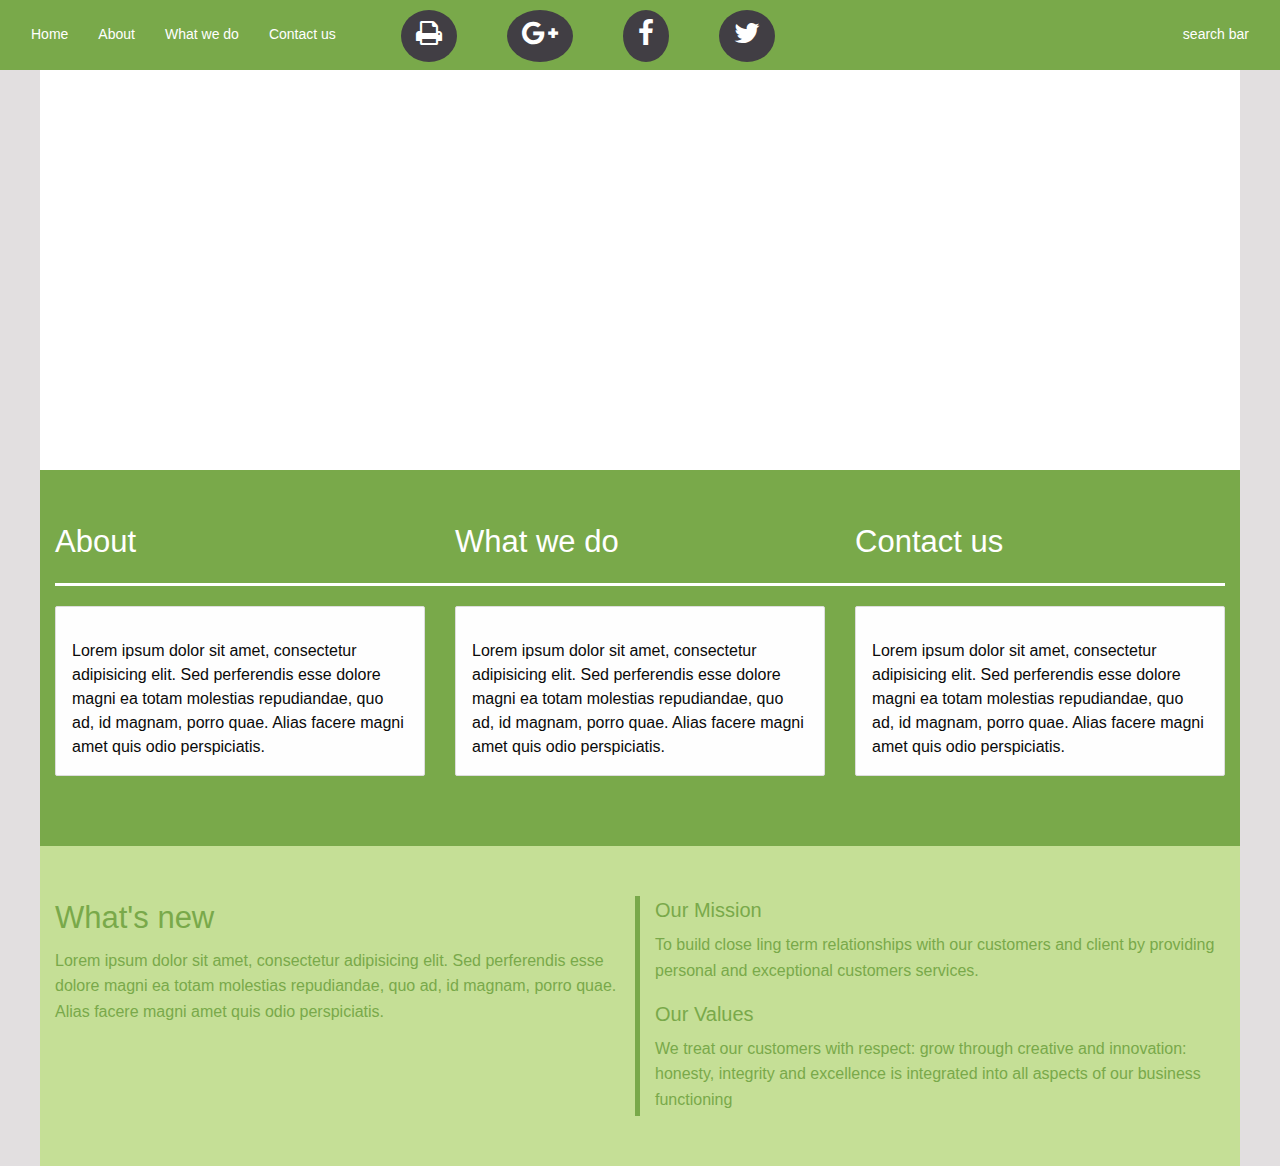
==== index.html @ eb338cb5 "home page" ====
<!doctype html>
<html class="no-js" lang="en" dir="ltr">

<head>
    <meta charset="utf-8">
    <meta http-equiv="x-ua-compatible" content="ie=edge">
    <meta name="viewport" content="width=device-width, initial-scale=1.0">
    <title>Foundation for Sites</title>
    <link rel="stylesheet" href="css/foundation.css">
    <link rel="stylesheet" href="css/app.css">
    <link rel="stylesheet" href="./css/font-awesome.min.css">
</head>

<body>
    <section class="navigation">
        <nav class="nav">

            <a class="toggle-nav" href="#">&#9776;</a>

            <div class="nav-mobile">
                <ul class="left">
                    <li><a href="#">Home</a></li>
                    <li><a href="#">About</a></li>
                    <li><a href="#">What we do</a></li>
                    <li><a href="#">Contact us</a></li>
                    <li><a href="#" id="social-media-logo"><i class="fa fa-print fa-2x" aria-hidden="true"></i></a></li>
                    <li><a href="#" id="social-media-logo"><i class="fa fa-google-plus fa-2x" aria-hidden="true"></i></a></li>
                    <li><a href="#" id="social-media-logo"><i class="fa fa-facebook fa-2x" aria-hidden="true"></i></a></li>
                    <li><a href="#" id="social-media-logo"><i class="fa fa-twitter fa-2x" aria-hidden="true"></i></a></li>
                </ul>
                <ul class="right">
                    <li>
                        <a href="#">search bar</a>
                    </li>
                </ul>
            </div>
        </nav>
    </section>

    <!--------------------HERO SECTION--------------------------->
    <section class="row hero">

    </section>

    <!--------------------ABOUT SECTION--------------------------->
    <section class="row about">
        <div>
            <div class="small-12 large-4 columns">
                <h3>About</h3>
                <hr>
                <div class="card">
                    <div class="card-main">
                        <div class="card-feature">
                            <img src="http://41.media.tumblr.com/4062c0e0317546a8dbb53ddbb4251769/tumblr_nx5btau0Ba1ta0hnbo1_1280.jpg" alt="" class="card-image" />
                        </div>
                        <div class="card-content">
                            <span>Lorem ipsum dolor sit amet, consectetur adipisicing elit. Sed perferendis esse dolore magni ea totam molestias repudiandae, quo ad, id magnam, porro quae. Alias facere magni amet quis odio perspiciatis.</span>
                        </div>
                    </div>
                </div>
            </div>
            <div class="small-12 large-4 columns">
                <h3>What we do</h3>
                <hr id="hr-pad-left">
                <div class="card">
                    <div class="card-main">
                        <div class="card-feature">
                            <img src="http://41.media.tumblr.com/4062c0e0317546a8dbb53ddbb4251769/tumblr_nx5btau0Ba1ta0hnbo1_1280.jpg" alt="" class="card-image" />
                        </div>
                        <div class="card-content">
                            <span>Lorem ipsum dolor sit amet, consectetur adipisicing elit. Sed perferendis esse dolore magni ea totam molestias repudiandae, quo ad, id magnam, porro quae. Alias facere magni amet quis odio perspiciatis.</span>
                        </div>
                    </div>
                </div>

            </div>
            <div class="small-12 large-4 columns">
                <h3>Contact us</h3>
                <hr id="hr-pad-left">
                <div class="card">
                    <div class="card-main">
                        <div class="card-feature">
                            <img src="http://41.media.tumblr.com/4062c0e0317546a8dbb53ddbb4251769/tumblr_nx5btau0Ba1ta0hnbo1_1280.jpg" alt="" class="card-image" />
                        </div>
                        <div class="card-content">
                            <span>Lorem ipsum dolor sit amet, consectetur adipisicing elit. Sed perferendis esse dolore magni ea totam molestias repudiandae, quo ad, id magnam, porro quae. Alias facere magni amet quis odio perspiciatis.</span>
                        </div>
                    </div>
                </div>
            </div>
        </div>
    </section>
    <section class="row whats-new">
        <div class="left small-12 large-6 columns">
            <h3>What's new</h3>
            <p>Lorem ipsum dolor sit amet, consectetur adipisicing elit. Sed perferendis esse dolore magni ea totam molestias repudiandae, quo ad, id magnam, porro quae. Alias facere magni amet quis odio perspiciatis.</p>
        </div>
        <div class="small-12 large-6 columns">
            <h5 id="pad-top">Our Mission</h5>
            <p>To build close ling term relationships with our customers and client by providing personal and exceptional customers services.</p>
            <h5>Our Values</h5>
            <p>We treat our customers with respect: grow through creative and innovation: honesty, integrity and excellence is integrated into all aspects of our business functioning</p>
        </div>
    </section>



    <script src="./js/jquery.min.js"></script>
    <script src="js/vendor/jquery.js"></script>
    <script src="js/vendor/what-input.js"></script>
    <script src="js/vendor/foundation.js"></script>
    <script src="js/app.js"></script>
</body>

</html>
---- css/app.css ----
body {
    border: 0px;
    background-color: #E2DFE0;
}
.nav a {
    color: white;
    text-decoration: none;
}
.nav ul {
    list-style: none;
    padding-top: 10px
}
.nav {
    background: #79A94A;
    min-height: 70px;
}
.nav .left {
    float: left;
    margin-left: 1em;
}
.nav .left li {
    font-size: 14px;
    float: left;
}
.nav .left li a {
    display: block;
    padding: 9px 15px;
    line-height: 30px;
}
.nav .left li a:hover {
    background: #f2f2f2;
}
.nav .right {
    float: right;
    margin-right: 1em;
}
.nav .right li {
    font-size: 14px;
    float: left;
}
.nav .right li a {
    display: block;
    padding: 9px 15px;
    line-height: 30px;
}
.nav .right li a:hover {
    background: #f2f2f2;
}
.toggle-nav {
    display: none;
}
.nav-mobile style {
    display: block;
}
@media only screen and (max-width: 640px) {
    .nav {
        border-bottom: 1px solid rgba(0, 0, 0, 0.1);
    }
    .toggle-nav {
        display: block;
        padding: 10px;
        position: absolute;
        right: 10px;
        line-height: 30px;
    }
    .toggle-nav:after {
        content: ' Menu';
    }
    .nav-mobile {
        display: none;
    }
    .style-mobile {
        background: #ffffff;
        top: 51px;
        position: absolute;
        width: 100%;
    }
    .style-mobile li {
        display: block;
        width: 100%;
    }
    .nav .right {
        display: block;
        float: none;
        margin: 0em;
    }
    .nav .left {
        display: block;
        float: none;
        margin: 0em;
    }
}
@media only screen and (min-width: 641px) {
    .nav-mobile {
        display: block !important;
    }
}
#social-media-logo {
    background-color: #413E44;
    border-radius: 250%;
    margin-left: 50px;
}

/********************************************************
                        HERO
********************************************************/

.hero {
    background-color: white;
    height: 400px;
}

/********************************************************
                        ABOUT
********************************************************/

.about {
    background: #79A94A;
}
.about hr {
    background-color: white;
    border-color: white;
    border-width: medium
}
.about #hr-pad-left {
    margin-left: -40px
}
.about h3 {
    padding-top: 50px;
    color: white;
}
button:hover {
    cursor: pointer;
    opacity: 0.9;
}
.card {
    background: #fefefe;
    border: 1px solid #dddddd;
    border-radius: 2px;
    margin-bottom: 70px
}
.card-menu {
    position: absolute;
    right: 0;
    top: 0;
}
.card-image {
    width: 100%;
}
.card-content {
    padding: 8px 16px 16px;
}

/********************************************************
                        WHATS NEW
********************************************************/

.whats-new {
    background-color: #C5DF96;
    margin-bottom: 100px;
}
.whats-new #pad-top {
    padding-top: 50px;
}
.whats-new h3,
p,
h5 {
    color: #79A94A;
}
.whats-new .left {
    border-right: solid #79A94A 5px;
    margin-top: 50px;
    margin-bottom: 50px;
    height: 220px
}
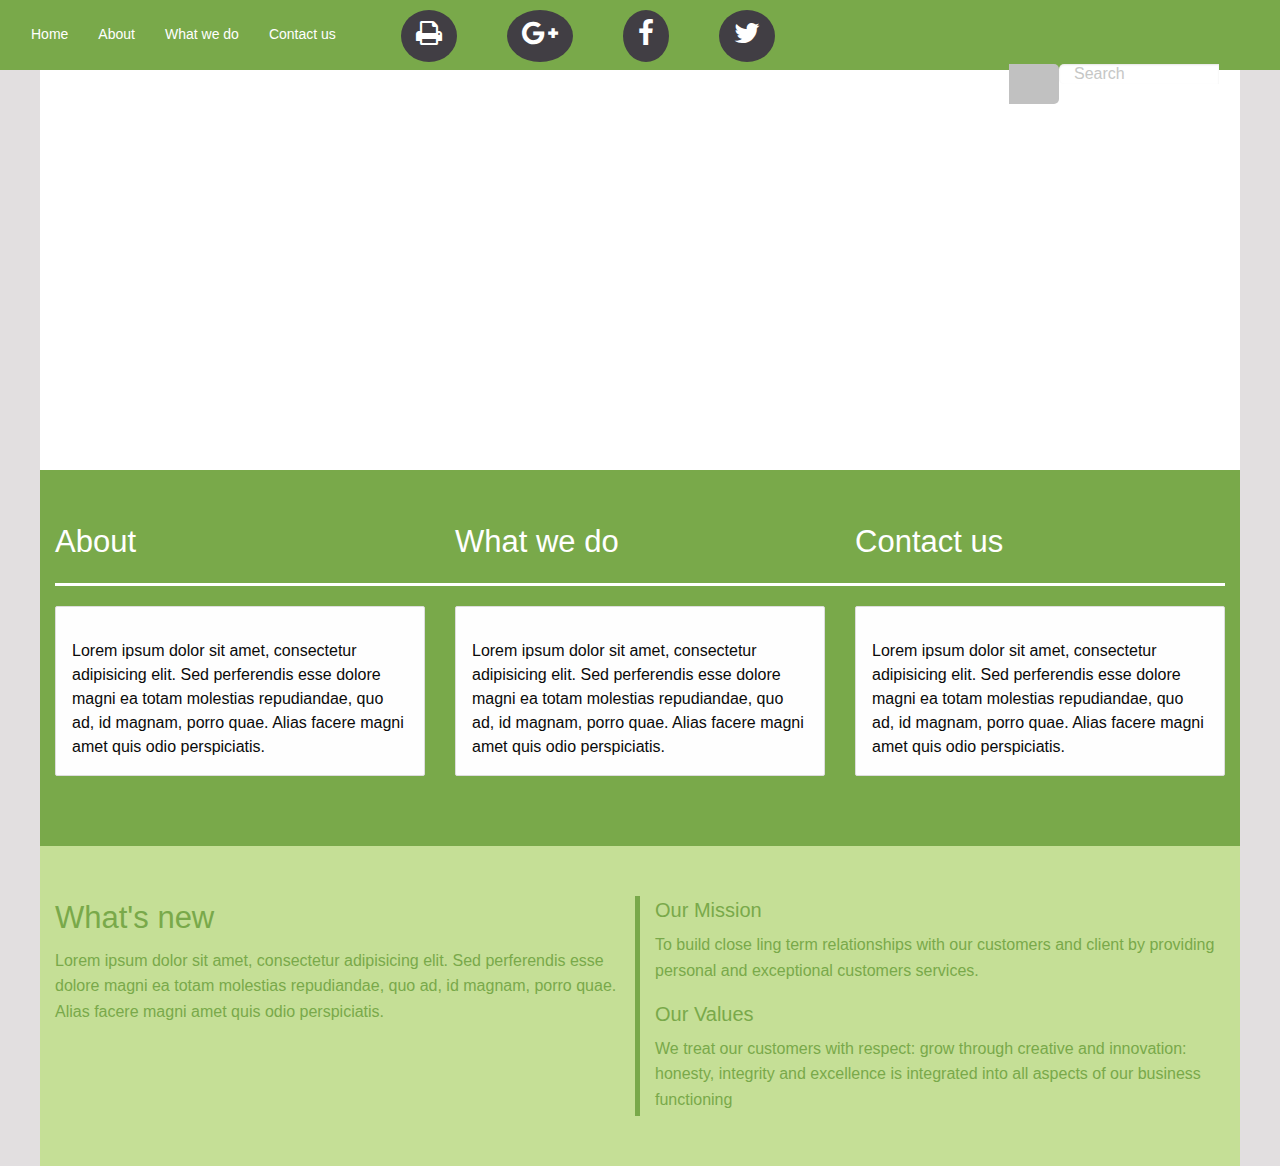
==== commit c50c11c3: "edited icons" ====
--- a/index.html
+++ b/index.html
@@ -30,7 +30,15 @@
                 </ul>
                 <ul class="right">
                     <li>
-                        <a href="#">search bar</a>
+                        <a href="#">
+                            <form action="/search.html" class="search-wrapper cf">
+                                <button type="submit"> <span class="fontawesome-search"></span>
+                                </button>
+                                <input type="text" placeholder="Search" required="">
+
+                            </form>
+
+                        </a>
                     </li>
                 </ul>
             </div>
--- a/css/app.css
+++ b/css/app.css
@@ -173,3 +173,112 @@
     margin-bottom: 50px;
     height: 220px
 }
+
+/**********************************************************************************************************************************************************************************************************************************************************************************/
+
+.cf:before,
+.cf:after {
+    content: "";
+    display: table;
+}
+.cf:after {
+    clear: both;
+}
+.cf {
+    zoom: 1;
+}
+
+/* Form wrapper styling */
+
+.search-wrapper {
+    width: 240px;
+    margin: 45px auto 50px auto;
+}
+
+/* Form text input */
+
+.search-wrapper input {
+    width: 160px;
+    height: 20px;
+    padding: 10px 15px;
+    float: left;
+    font: normal 16px 'Arial', 'Tahoma';
+    border: 0;
+    background: #fff;
+    border-radius: 5px 0 0 5px;
+}
+.search-wrapper input:hover + .search-wrapper button {
+    background: #ccc
+}
+.search-wrapper input:focus {
+    outline: 0;
+    background: #fff;
+}
+.search-wrapper input::-webkit-input-placeholder {
+    color: #c6c7c6;
+    font-weight: normal;
+}
+.search-wrapper input:-moz-placeholder {
+    color: #999;
+    font-weight: normal;
+    font-style: italic;
+}
+.search-wrapper input:-ms-input-placeholder {
+    color: #999;
+    font-weight: normal;
+    font-style: italic;
+}
+
+/* Form submit button */
+
+.search-wrapper button {
+    overflow: visible;
+    position: relative;
+    float: left;
+    border: 0;
+    padding: 0;
+    cursor: pointer;
+    height: 40px;
+    width: 50px;
+    font: bold 18px 'Arial', 'Tahoma';
+    color: white;
+    background: #c1c1c1;
+    border-radius: 0 5px 5px 0;
+    transition: all 2.0s linear;
+    -webkit-transition: all 0.2s linear;
+    -moz-transition: all 0.2s linear;
+    -ms-transition: all 0.2s linear;
+    -o-transition: all 0.2s linear;
+}
+.search-wrapper button:hover {
+    background: #5cc924;
+    transition: all 2.0s linear;
+    -webkit-transition: all 0.2s linear;
+    -moz-transition: all 0.2s linear;
+    -ms-transition: all 0.2s linear;
+    -o-transition: all 0.2s linear;
+}
+.search-wrapper button:active,
+.search-wrapper button:focus {
+    background: #329400;
+    outline: 0;
+    transition: all 0s linear;
+    -webkit-transition: all 0s linear;
+    -moz-transition: all 0s linear;
+    -ms-transition: all 0s linear;
+    -o-transition: all 0s linear;
+}
+.search-wrapper button:hover:before {
+    border-right-color: #e54040;
+}
+.search-wrapper button:focus:before,
+.search-wrapper button:active:before {
+    border-right-color: #c42f2f;
+}
+.search-wrapper button::-moz-focus-inner {
+    /* remove extra button spacing for Mozilla Firefox */
+    border: 0;
+    padding: 0;
+}
+
+/**********************************************************************************************************************************************************************************************************************************************************************************/
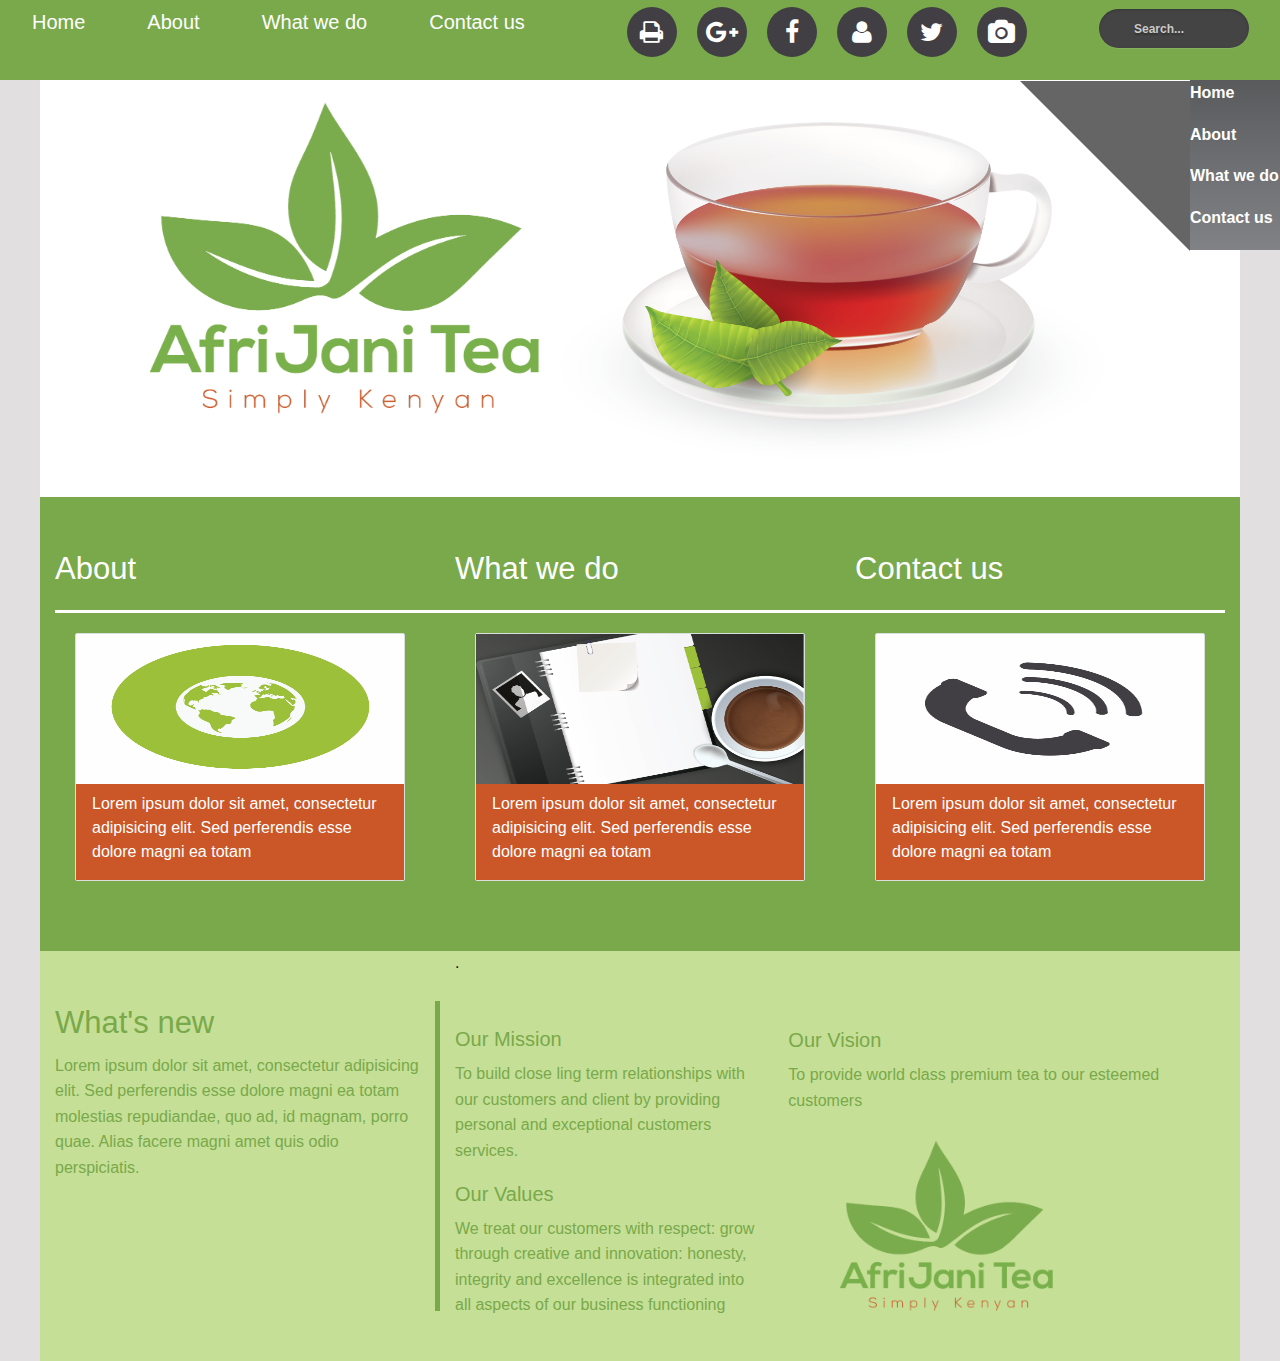
==== commit 8fd104ff: "responsiveness" ====
--- a/index.html
+++ b/index.html
@@ -19,25 +19,23 @@
 
             <div class="nav-mobile">
                 <ul class="left">
-                    <li><a href="#">Home</a></li>
-                    <li><a href="#">About</a></li>
-                    <li><a href="#">What we do</a></li>
-                    <li><a href="#">Contact us</a></li>
-                    <li><a href="#" id="social-media-logo"><i class="fa fa-print fa-2x" aria-hidden="true"></i></a></li>
-                    <li><a href="#" id="social-media-logo"><i class="fa fa-google-plus fa-2x" aria-hidden="true"></i></a></li>
-                    <li><a href="#" id="social-media-logo"><i class="fa fa-facebook fa-2x" aria-hidden="true"></i></a></li>
-                    <li><a href="#" id="social-media-logo"><i class="fa fa-twitter fa-2x" aria-hidden="true"></i></a></li>
+                    <li><a href="./about.html">Home</a></li>
+                    <li><a style="padding-left:62px;" href="./about.html">About</a></li>
+                    <li><a style="padding-left:62px;" href="./whatwedo.html">What we do</a></li>
+                    <li><a style="padding-left:62px;" href="#">Contact us</a></li>
+                    <li><a style="padding-left:102px;" href="#" id="social-media-logo"><i class="fa fa-print fa-2x" aria-hidden="true"></i></a></li>
+                    <li><a style="padding-left:20px;" href="#" id="social-media-logo"><i class="fa fa-google-plus fa-2x" aria-hidden="true"></i></a></li>
+                    <li><a style="padding-left:20px;" href="#" id="social-media-logo"><i class="fa fa-facebook fa-2x" aria-hidden="true"></i></a></li>
+                    <li><a style="padding-left:20px;" href="#" id="social-media-logo"><i class="fa fa-user" aria-hidden="true"></i></a></li>
+                    <li><a style="padding-left:20px;" href="#" id="social-media-logo"><i class="fa fa-twitter fa-2x" aria-hidden="true"></i></a></li>
+                    <li><a style="padding-left:20px;" href="#" id="social-media-logo"><i class="fa fa-camera" aria-hidden="true"></i></a></li>
                 </ul>
                 <ul class="right">
                     <li>
-                        <a href="#">
-                            <form action="/search.html" class="search-wrapper cf">
-                                <button type="submit"> <span class="fontawesome-search"></span>
-                                </button>
-                                <input type="text" placeholder="Search" required="">
-
+                        <a id="search-hide" href="#">
+                            <form method="get" action="/search" id="search">
+                                <input name="q" type="text" size="40" placeholder="Search..." />
                             </form>
-
                         </a>
                     </li>
                 </ul>
@@ -47,7 +45,18 @@
 
     <!--------------------HERO SECTION--------------------------->
     <section class="row hero">
-
+        <div id="right-block">
+            <p>Home</p>
+            <p>About</p>
+            <p>What we do</p>
+            <p>Contact us</p>
+        </div>
+        <div id="triangle-top-right">
+        </div>
+        <div>
+            <div class="small-6 large-6 columns"><img src="./img/Afrijani.png"></div>
+            <div id="hero-img" class="small-6 large-6 columns"><img src="./img/cup.png"></div>
+        </div>
     </section>
 
     <!--------------------ABOUT SECTION--------------------------->
@@ -59,10 +68,10 @@
                 <div class="card">
                     <div class="card-main">
                         <div class="card-feature">
-                            <img src="http://41.media.tumblr.com/4062c0e0317546a8dbb53ddbb4251769/tumblr_nx5btau0Ba1ta0hnbo1_1280.jpg" alt="" class="card-image" />
+                            <img src="./img/world.png" alt="" class="card-image" />
                         </div>
                         <div class="card-content">
-                            <span>Lorem ipsum dolor sit amet, consectetur adipisicing elit. Sed perferendis esse dolore magni ea totam molestias repudiandae, quo ad, id magnam, porro quae. Alias facere magni amet quis odio perspiciatis.</span>
+                            <span>Lorem ipsum dolor sit amet, consectetur adipisicing elit. Sed perferendis esse dolore magni ea totam</span>
                         </div>
                     </div>
                 </div>
@@ -73,10 +82,10 @@
                 <div class="card">
                     <div class="card-main">
                         <div class="card-feature">
-                            <img src="http://41.media.tumblr.com/4062c0e0317546a8dbb53ddbb4251769/tumblr_nx5btau0Ba1ta0hnbo1_1280.jpg" alt="" class="card-image" />
+                            <img src="./img/what-we-do.png" alt="" class="card-image" />
                         </div>
                         <div class="card-content">
-                            <span>Lorem ipsum dolor sit amet, consectetur adipisicing elit. Sed perferendis esse dolore magni ea totam molestias repudiandae, quo ad, id magnam, porro quae. Alias facere magni amet quis odio perspiciatis.</span>
+                            <span>Lorem ipsum dolor sit amet, consectetur adipisicing elit. Sed perferendis esse dolore magni ea totam</span>
                         </div>
                     </div>
                 </div>
@@ -88,10 +97,10 @@
                 <div class="card">
                     <div class="card-main">
                         <div class="card-feature">
-                            <img src="http://41.media.tumblr.com/4062c0e0317546a8dbb53ddbb4251769/tumblr_nx5btau0Ba1ta0hnbo1_1280.jpg" alt="" class="card-image" />
+                            <img src="./img/Contact-us.png" alt="" class="card-image" />
                         </div>
                         <div class="card-content">
-                            <span>Lorem ipsum dolor sit amet, consectetur adipisicing elit. Sed perferendis esse dolore magni ea totam molestias repudiandae, quo ad, id magnam, porro quae. Alias facere magni amet quis odio perspiciatis.</span>
+                            <span>Lorem ipsum dolor sit amet, consectetur adipisicing elit. Sed perferendis esse dolore magni ea totam</span>
                         </div>
                     </div>
                 </div>
@@ -99,16 +108,29 @@
         </div>
     </section>
     <section class="row whats-new">
-        <div class="left small-12 large-6 columns">
+        <div class="left small-12 large-4 columns">
             <h3>What's new</h3>
             <p>Lorem ipsum dolor sit amet, consectetur adipisicing elit. Sed perferendis esse dolore magni ea totam molestias repudiandae, quo ad, id magnam, porro quae. Alias facere magni amet quis odio perspiciatis.</p>
         </div>
-        <div class="small-12 large-6 columns">
-            <h5 id="pad-top">Our Mission</h5>
-            <p>To build close ling term relationships with our customers and client by providing personal and exceptional customers services.</p>
-            <h5>Our Values</h5>
-            <p>We treat our customers with respect: grow through creative and innovation: honesty, integrity and excellence is integrated into all aspects of our business functioning</p>
+        <div class="small-12 large-8 columns">
+            <div class="row">
+                <div class="small-6 large-5 columns">.
+                    <h5 id="pad-top">Our Mission</h5>
+                    <p>To build close ling term relationships with our customers and client by providing personal and exceptional customers services.</p>
+                    <h5>Our Values</h5>
+                    <p>We treat our customers with respect: grow through creative and innovation: honesty, integrity and excellence is integrated into all aspects of our business functioning</p>
+                </div>
+                <div class="small-6 large-7 columns">
+                    <h5 style="margin-top:75px;">Our Vision</h5>
+                    <p>To provide world class premium tea to our esteemed customers</p>
+                    <img id="img-size" src="./img/Afrijani.png">
+                </div>
+            </div>
+
         </div>
+    </section>
+    <section>
+
     </section>
 
 
--- a/css/app.css
+++ b/css/app.css
@@ -8,27 +8,28 @@
 }
 .nav ul {
     list-style: none;
-    padding-top: 10px
 }
 .nav {
     background: #79A94A;
-    min-height: 70px;
+    min-height: 80px;
 }
 .nav .left {
     float: left;
-    margin-left: 1em;
+    margin-left: 2em;
+    margin-top: 7px;
 }
 .nav .left li {
-    font-size: 14px;
+    font-size: 20px;
     float: left;
-}
-.nav .left li a {
     display: block;
-    padding: 9px 15px;
     line-height: 30px;
 }
 .nav .left li a:hover {
-    background: #f2f2f2;
+    color: black;
+    -moz-transition: .5s;
+    -webkit-transition: .5s;
+    -o-transition: .5s;
+    transition: .5s;
 }
 .nav .right {
     float: right;
@@ -43,14 +44,29 @@
     padding: 9px 15px;
     line-height: 30px;
 }
-.nav .right li a:hover {
-    background: #f2f2f2;
-}
 .toggle-nav {
     display: none;
 }
 .nav-mobile style {
     display: block;
+}
+@media only screen and (max-width: 1250px) {
+    #right-block {
+        display: none;
+    }
+    #triangle-top-right {
+        display: none;
+    }
+}
+@media only screen and (max-width: 1245px) {
+    .nav-mobile #search-hide {
+        display: none;
+    }
+}
+@media only screen and (max-width: 1030px) {
+    .nav-mobile #social-media-logo {
+        display: none;
+    }
 }
 @media only screen and (max-width: 640px) {
     .nav {
@@ -68,9 +84,17 @@
     }
     .nav-mobile {
         display: none;
+        z-index: 99;
+        text-align: center;
+    }
+    .nav-mobile #social-media-logo {
+        display: none;
+    }
+    .nav-mobile #search-hide {
+        display: none;
     }
     .style-mobile {
-        background: #ffffff;
+        background: #6ea23b;
         top: 51px;
         position: absolute;
         width: 100%;
@@ -95,10 +119,49 @@
         display: block !important;
     }
 }
-#social-media-logo {
-    background-color: #413E44;
-    border-radius: 250%;
-    margin-left: 50px;
+#social-media-logo i {
+    font-size: 25px;
+    background: #666;
+    background: #413E44;
+    -webkit-border-radius: 100%;
+    -moz-border-radius: 100%;
+    -o-border-radius: 100%;
+    border-radius: 100%;
+    text-align: center;
+    display: table-cell;
+    vertical-align: middle;
+    width: 50px;
+    height: 50px;
+    -moz-transition: .5s;
+    -webkit-transition: .5s;
+    -o-transition: .5s;
+    transition: .5s;
+}
+#social-media-logo:hover {
+    color: #65d065;
+}
+#search {}
+#search input[type="text"] {
+    background: url(search-dark.png) no-repeat 10px 6px #444;
+    border: 0 none;
+    font: bold 12px Arial, Helvetica, Sans-serif;
+    color: #777;
+    width: 150px;
+    padding: 6px 15px 6px 35px;
+    -webkit-border-radius: 20px;
+    -moz-border-radius: 20px;
+    border-radius: 20px;
+    text-shadow: 0 2px 2px rgba(0, 0, 0, 0.3);
+    -webkit-box-shadow: 0 1px 0 rgba(255, 255, 255, 0.1), 0 1px 3px rgba(0, 0, 0, 0.2) inset;
+    -moz-box-shadow: 0 1px 0 rgba(255, 255, 255, 0.1), 0 1px 3px rgba(0, 0, 0, 0.2) inset;
+    box-shadow: 0 1px 0 rgba(255, 255, 255, 0.1), 0 1px 3px rgba(0, 0, 0, 0.2) inset;
+    -webkit-transition: all 0.7s ease 0s;
+    -moz-transition: all 0.7s ease 0s;
+    -o-transition: all 0.7s ease 0s;
+    transition: all 0.7s ease 0s;
+}
+#search input[type="text"]:focus {
+    width: 200px;
 }
 
 /********************************************************
@@ -107,7 +170,15 @@
 
 .hero {
     background-color: white;
-    height: 400px;
+    padding-bottom: 50px
+}
+#hero-img {
+    position: absolute;
+    right: 10%;
+}
+.hero #right-block p {
+    color: white;
+    font-weight: bold
 }
 
 /********************************************************
@@ -137,7 +208,9 @@
     background: #fefefe;
     border: 1px solid #dddddd;
     border-radius: 2px;
-    margin-bottom: 70px
+    margin-bottom: 70px;
+    margin-left: 20px;
+    margin-right: 20px
 }
 .card-menu {
     position: absolute;
@@ -146,9 +219,12 @@
 }
 .card-image {
     width: 100%;
+    height: 150px
 }
 .card-content {
     padding: 8px 16px 16px;
+    background-color: #CB5627;
+    color: white;
 }
 
 /********************************************************
@@ -171,114 +247,38 @@
     border-right: solid #79A94A 5px;
     margin-top: 50px;
     margin-bottom: 50px;
-    height: 220px
-}
-
-/**********************************************************************************************************************************************************************************************************************************************************************************/
-
-.cf:before,
-.cf:after {
-    content: "";
-    display: table;
-}
-.cf:after {
-    clear: both;
-}
-.cf {
-    zoom: 1;
-}
-
-/* Form wrapper styling */
-
-.search-wrapper {
-    width: 240px;
-    margin: 45px auto 50px auto;
-}
-
-/* Form text input */
-
-.search-wrapper input {
-    width: 160px;
-    height: 20px;
-    padding: 10px 15px;
-    float: left;
-    font: normal 16px 'Arial', 'Tahoma';
-    border: 0;
-    background: #fff;
-    border-radius: 5px 0 0 5px;
-}
-.search-wrapper input:hover + .search-wrapper button {
-    background: #ccc
-}
-.search-wrapper input:focus {
-    outline: 0;
-    background: #fff;
-}
-.search-wrapper input::-webkit-input-placeholder {
-    color: #c6c7c6;
-    font-weight: normal;
-}
-.search-wrapper input:-moz-placeholder {
-    color: #999;
-    font-weight: normal;
-    font-style: italic;
-}
-.search-wrapper input:-ms-input-placeholder {
-    color: #999;
-    font-weight: normal;
-    font-style: italic;
-}
-
-/* Form submit button */
-
-.search-wrapper button {
-    overflow: visible;
-    position: relative;
-    float: left;
-    border: 0;
-    padding: 0;
-    cursor: pointer;
-    height: 40px;
-    width: 50px;
-    font: bold 18px 'Arial', 'Tahoma';
-    color: white;
-    background: #c1c1c1;
-    border-radius: 0 5px 5px 0;
-    transition: all 2.0s linear;
-    -webkit-transition: all 0.2s linear;
-    -moz-transition: all 0.2s linear;
-    -ms-transition: all 0.2s linear;
-    -o-transition: all 0.2s linear;
-}
-.search-wrapper button:hover {
-    background: #5cc924;
-    transition: all 2.0s linear;
-    -webkit-transition: all 0.2s linear;
-    -moz-transition: all 0.2s linear;
-    -ms-transition: all 0.2s linear;
-    -o-transition: all 0.2s linear;
-}
-.search-wrapper button:active,
-.search-wrapper button:focus {
-    background: #329400;
-    outline: 0;
-    transition: all 0s linear;
-    -webkit-transition: all 0s linear;
-    -moz-transition: all 0s linear;
-    -ms-transition: all 0s linear;
-    -o-transition: all 0s linear;
-}
-.search-wrapper button:hover:before {
-    border-right-color: #e54040;
-}
-.search-wrapper button:focus:before,
-.search-wrapper button:active:before {
-    border-right-color: #c42f2f;
-}
-.search-wrapper button::-moz-focus-inner {
-    /* remove extra button spacing for Mozilla Firefox */
-    border: 0;
-    padding: 0;
-}
-
-/**********************************************************************************************************************************************************************************************************************************************************************************/
+    height: 310px
+}
+#img-size {
+    height: 200px;
+}
+
+/********************************************************
+                        WHATS NEW
+********************************************************/
+
+#right-block {
+    width: 90px;
+    height: 170px;
+    background-color: #103252;
+    float: right;
+    margin-right: -216px;
+    line-height: 2;
+    /* For browsers that do not support gradients */
+    background: -webkit-linear-gradient(#595A5C, #6E6F72, #818285);
+    /* For Safari 5.1 to 6.0 */
+    background: -o-linear-gradient(#595A5C, #6E6F72, #818285);
+    /* For Opera 11.1 to 12.0 */
+    background: -moz-linear-gradient(#595A5C, #6E6F72, #818285);
+    /* For Firefox 3.6 to 15 */
+    background: linear-gradient(#595A5C, #6E6F72, #818285);
+    /* Standard syntax */
+}
+#triangle-top-right {
+    width: 0;
+    height: 0;
+    border-top: 170px solid #656565;
+    border-left: 170px solid transparent;
+    float: right;
+    margin-right: -126px;
+}
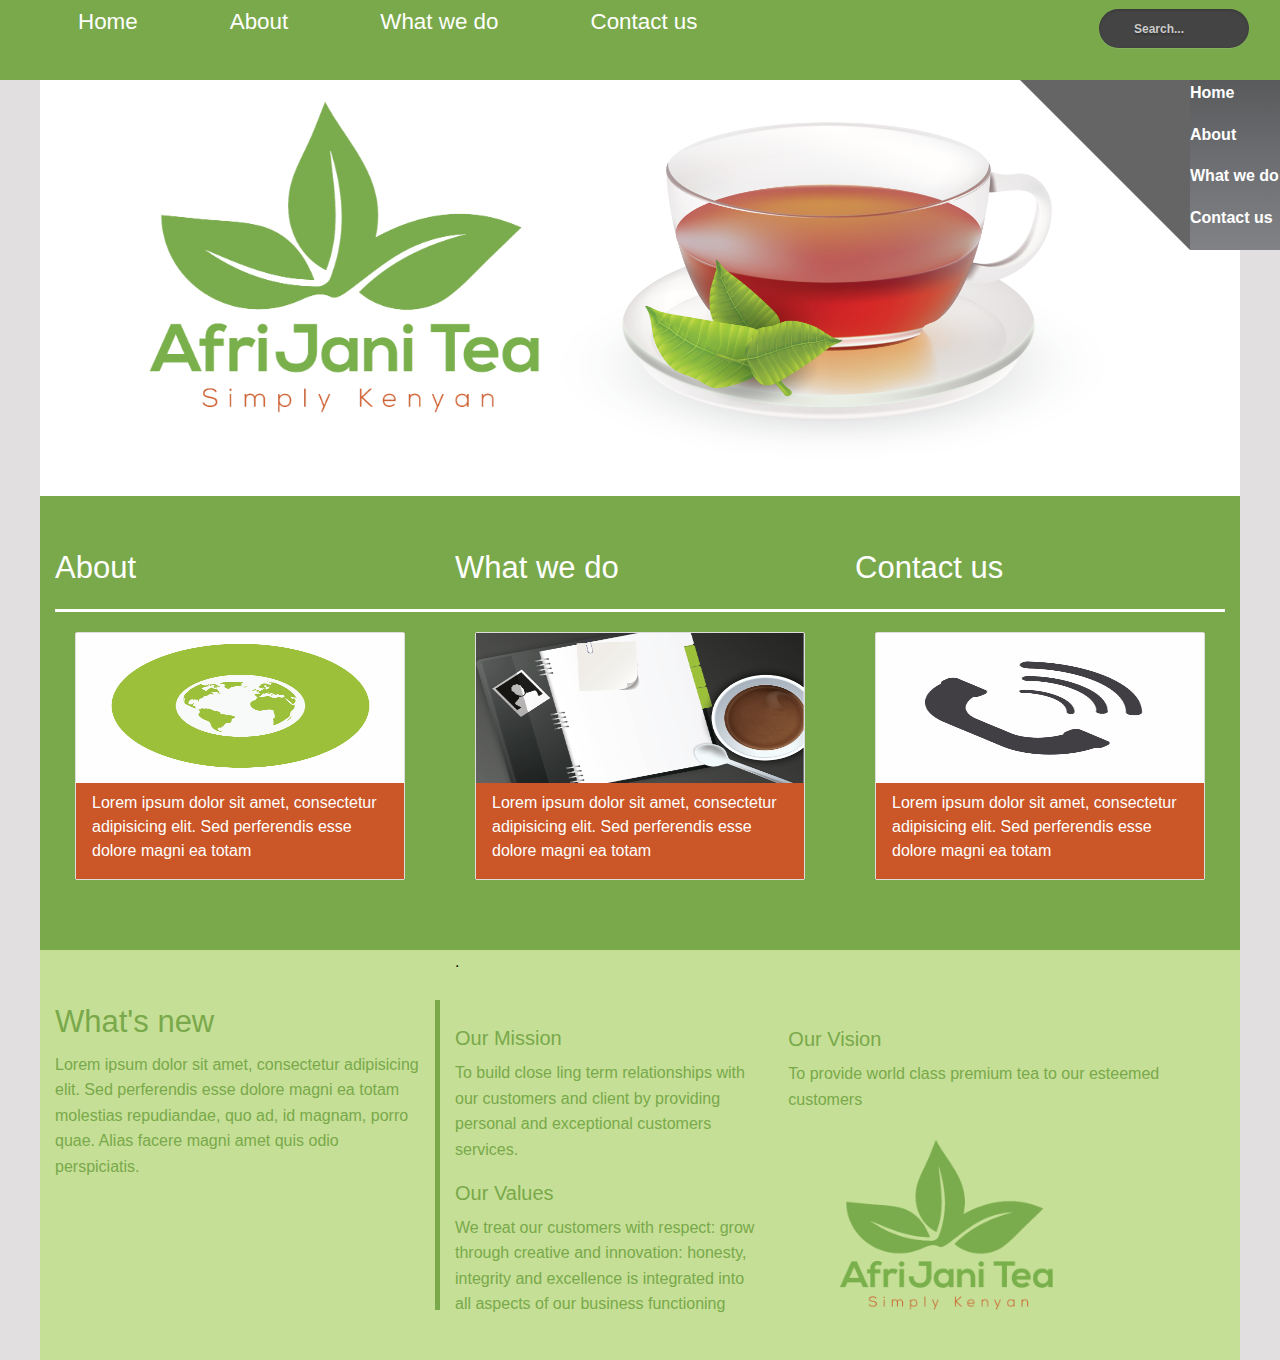
==== commit cc59831a: "removed social media icons" ====
--- a/index.html
+++ b/index.html
@@ -23,12 +23,14 @@
                     <li><a style="padding-left:62px;" href="./about.html">About</a></li>
                     <li><a style="padding-left:62px;" href="./whatwedo.html">What we do</a></li>
                     <li><a style="padding-left:62px;" href="#">Contact us</a></li>
+<!--
                     <li><a style="padding-left:102px;" href="#" id="social-media-logo"><i class="fa fa-print fa-2x" aria-hidden="true"></i></a></li>
-                    <li><a style="padding-left:20px;" href="#" id="social-media-logo"><i class="fa fa-google-plus fa-2x" aria-hidden="true"></i></a></li>
-                    <li><a style="padding-left:20px;" href="#" id="social-media-logo"><i class="fa fa-facebook fa-2x" aria-hidden="true"></i></a></li>
-                    <li><a style="padding-left:20px;" href="#" id="social-media-logo"><i class="fa fa-user" aria-hidden="true"></i></a></li>
-                    <li><a style="padding-left:20px;" href="#" id="social-media-logo"><i class="fa fa-twitter fa-2x" aria-hidden="true"></i></a></li>
-                    <li><a style="padding-left:20px;" href="#" id="social-media-logo"><i class="fa fa-camera" aria-hidden="true"></i></a></li>
+<li><a style="padding-left:20px;" href="#" id="social-media-logo"><i class="fa fa-google-plus fa-2x" aria-hidden="true"></i></a></li>
+<li><a style="padding-left:20px;" href="#" id="social-media-logo"><i class="fa fa-facebook fa-2x" aria-hidden="true"></i></a></li>
+<li><a style="padding-left:20px;" href="#" id="social-media-logo"><i class="fa fa-user" aria-hidden="true"></i></a></li>
+<li><a style="padding-left:20px;" href="#" id="social-media-logo"><i class="fa fa-twitter fa-2x" aria-hidden="true"></i></a></li>
+<li><a style="padding-left:20px;" href="#" id="social-media-logo"><i class="fa fa-camera" aria-hidden="true"></i></a></li>
+-->
                 </ul>
                 <ul class="right">
                     <li>
--- a/css/app.css
+++ b/css/app.css
@@ -15,7 +15,7 @@
 }
 .nav .left {
     float: left;
-    margin-left: 2em;
+    margin-left: 3em;
     margin-top: 7px;
 }
 .nav .left li {
@@ -23,6 +23,8 @@
     float: left;
     display: block;
     line-height: 30px;
+    font-size: 1.4em;
+    padding-left: 30px;
 }
 .nav .left li a:hover {
     color: black;
@@ -148,7 +150,7 @@
     color: #777;
     width: 150px;
     padding: 6px 15px 6px 35px;
-    -webkit-border-radius: 20px;
+    -webkit-border-radius: 30px;
     -moz-border-radius: 20px;
     border-radius: 20px;
     text-shadow: 0 2px 2px rgba(0, 0, 0, 0.3);
